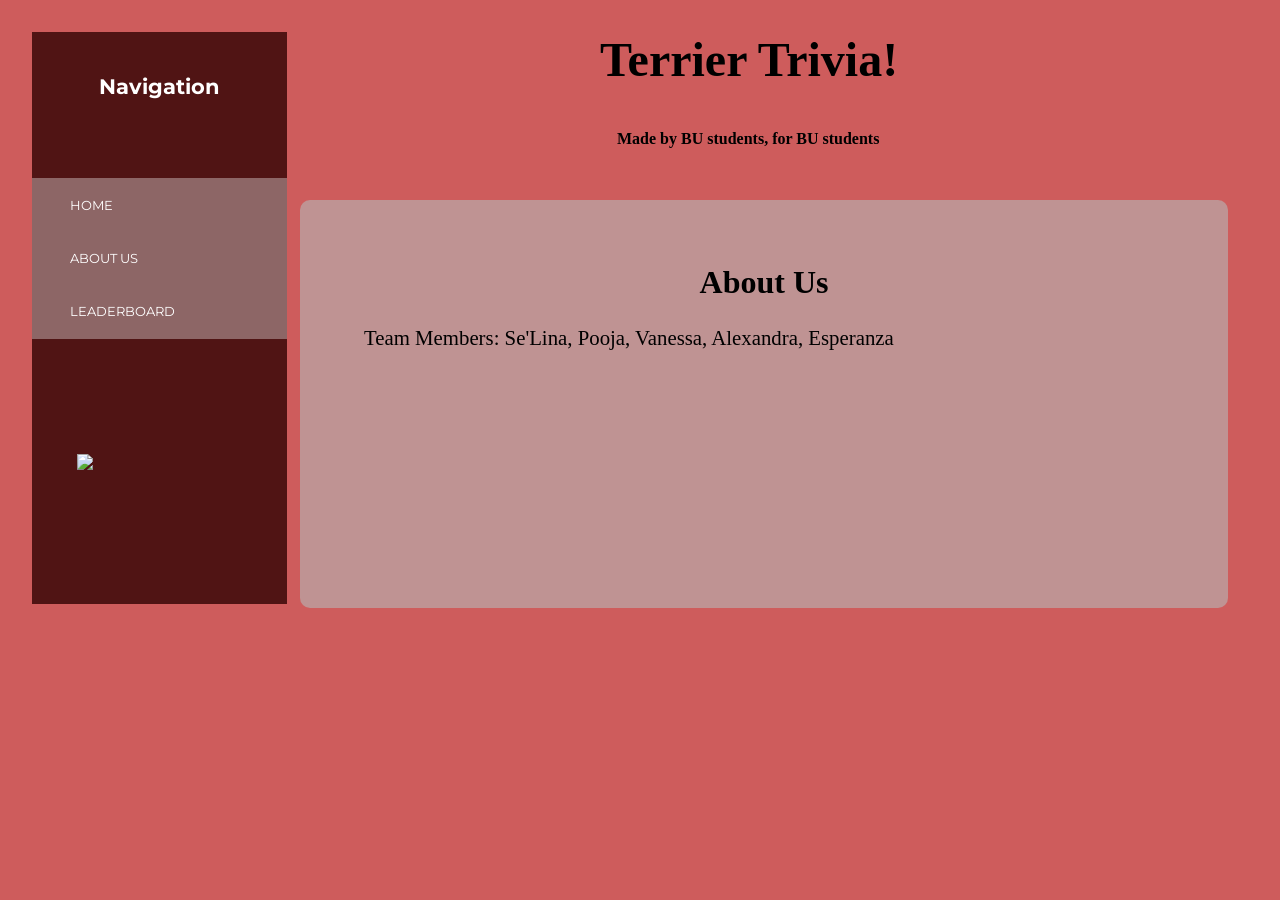
==== src/website/about.html @ 652d9fc3 "cleaning up the git" ====
<!DOCTYPE html>

<html lang="en" xmlns="http://www.w3.org/1999/xhtml">
<head>
    <meta charset="utf-8" />
    <mete name="viewport" content="width=device-width, initial-scale=1.0">
    <meta http-equlv="X-UA-Compatible" content="ie-edge" />
    <link rel="stylesheet" href="about.css" >
    <title>About</title>
</head>
<body>
    <h1>Terrier Trivia!
        <h2>
            Made by BU students, for BU students
        </h2>
    </h1>
    <main>
        <h3>About Us</h3>
        <p1>
            Team Members: Se'Lina, Pooja, Vanessa, Alexandra, Esperanza <br/>

        </p1>
        <p2>
             <br/>
        </p2>
    </main>
    <aside>
        <figure>
            <figcaption>Navigation</figcaption>
            <img src="gif_terrier.gif">
        </figure>
        <nav>
            <ul>
                <li>
                    <a href="index.html">Home</a>
                    <a href="about.html">About Us</a>
                    <a href="leaderboard.html">Leaderboard</a>
                </li>
            </ul>
        </nav>
    </aside>
</body>
</html>
---- src/website/about.css ----
@import url('https://fonts.googleapis.com/css?family=Montserrat:400,700&display=swap');

body, html{
    height: calc(100% - 2em);
    margin: 0;
    font-family: 'Montserrat';
}
body{
    background-color: #CE5C5C;
    background-repeat: no-repeat;
    background-attachment: fixed;
}
aside{
    background-color: #501414;
    color: white;
    display: grid;
    grid-template-columns: auto;
    padding: 2em;
    background-size: cover;
}
figure{
    margin: 0;
    height: 380px;
    width: 255px;
}
img{
    width: 150px;
    padding-top: 314px;
    padding-left: 45px;
}
figcaption{
    font-size: 1.3em;
    padding: 2em;
    font-weight: bold;
}
nav{
    background: white;
    background-size: auto;
}
ul{
    list-style-type: none;
    margin:0;
    padding: 0;
}
ul li a{
    text-decoration: none;
    text-transform: uppercase;
    font-size: .8em;
    display: block;
    padding: 1.5em 3em;
    background-color: rgba(255,255,255,.35);
    color: white;
}
main{
    background: #BF9393;
    padding: 1em 1.4em;
    border-radius: 10px;
    width: 800px;
    height: 280px;
}
h1{
    margin: 0;
    position: absolute;
    left: 600px;
    font-family: 'Georgia';
    font-size: 3em;
}
h2{
    margin:0;
    font-family: 'Georgia';
    font-size: 1em;
    position: absolute;
    padding-left: 585px;
    padding-top: 98px;
}
h3{
    margin:0;
    font-family: 'Georgia';
    font-size: 2em;
    padding-top:0px;
    padding-bottom: 25px;
}
p1{
    text-align: left;
    padding-right: 650px;
    font-family: 'Georgia';
    font-size: 1.3em;
}
@media only screen and (min-width: 768px){
    body{
        display: grid;
        grid-template-columns: 20% auto;
        padding: 2em;
    }
    aside{
        position: absolute;
        background: #501414;
        grid-template-columns: auto;
        grid-template-rows: 20% auto;
        padding: 0;
        float: left;
    }
    main{
        position: absolute;
        top: 200px;
        left: 300px;
        padding: 4em;
        background: #BF9393;
        background-size: 70%;
        text-align: center;
        float: inline-start;
    }
    figcaption{
        text-align: center;
        color: white;

    }
    ul{
        display: block;
        margin-top: 2em;
    }
    ul li a:hover{
        background-color: black !important;
    }
    nav{
        background: none;
    }
}
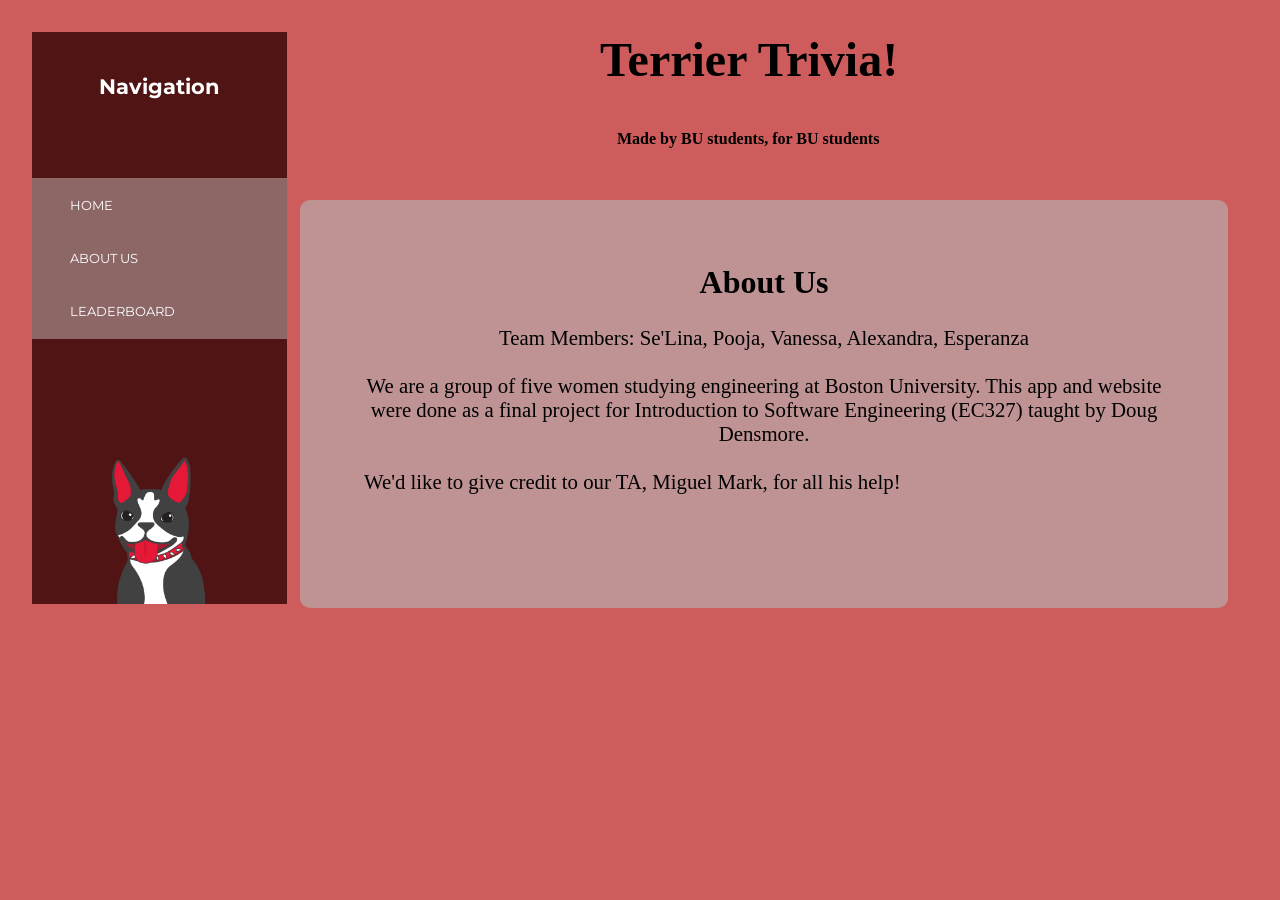
==== commit bf2fcb06: "Updated website files with leaderboard showing" ====
--- a/src/website/about.html
+++ b/src/website/about.html
@@ -17,8 +17,10 @@
     <main>
         <h3>About Us</h3>
         <p1>
-            Team Members: Se'Lina, Pooja, Vanessa, Alexandra, Esperanza <br/>
-
+            Team Members: Se'Lina, Pooja, Vanessa, Alexandra, Esperanza <br/> <br/>
+            We are a group of five women studying engineering at Boston University. This app and website were done as a final 
+            project for Introduction to Software Engineering (EC327) taught by Doug Densmore. <br/> <br/>
+            We'd like to give credit to our TA, Miguel Mark, for all his help! <br/n>
         </p1>
         <p2>
              <br/>
@@ -40,4 +42,4 @@
         </nav>
     </aside>
 </body>
-</html>+</html>
